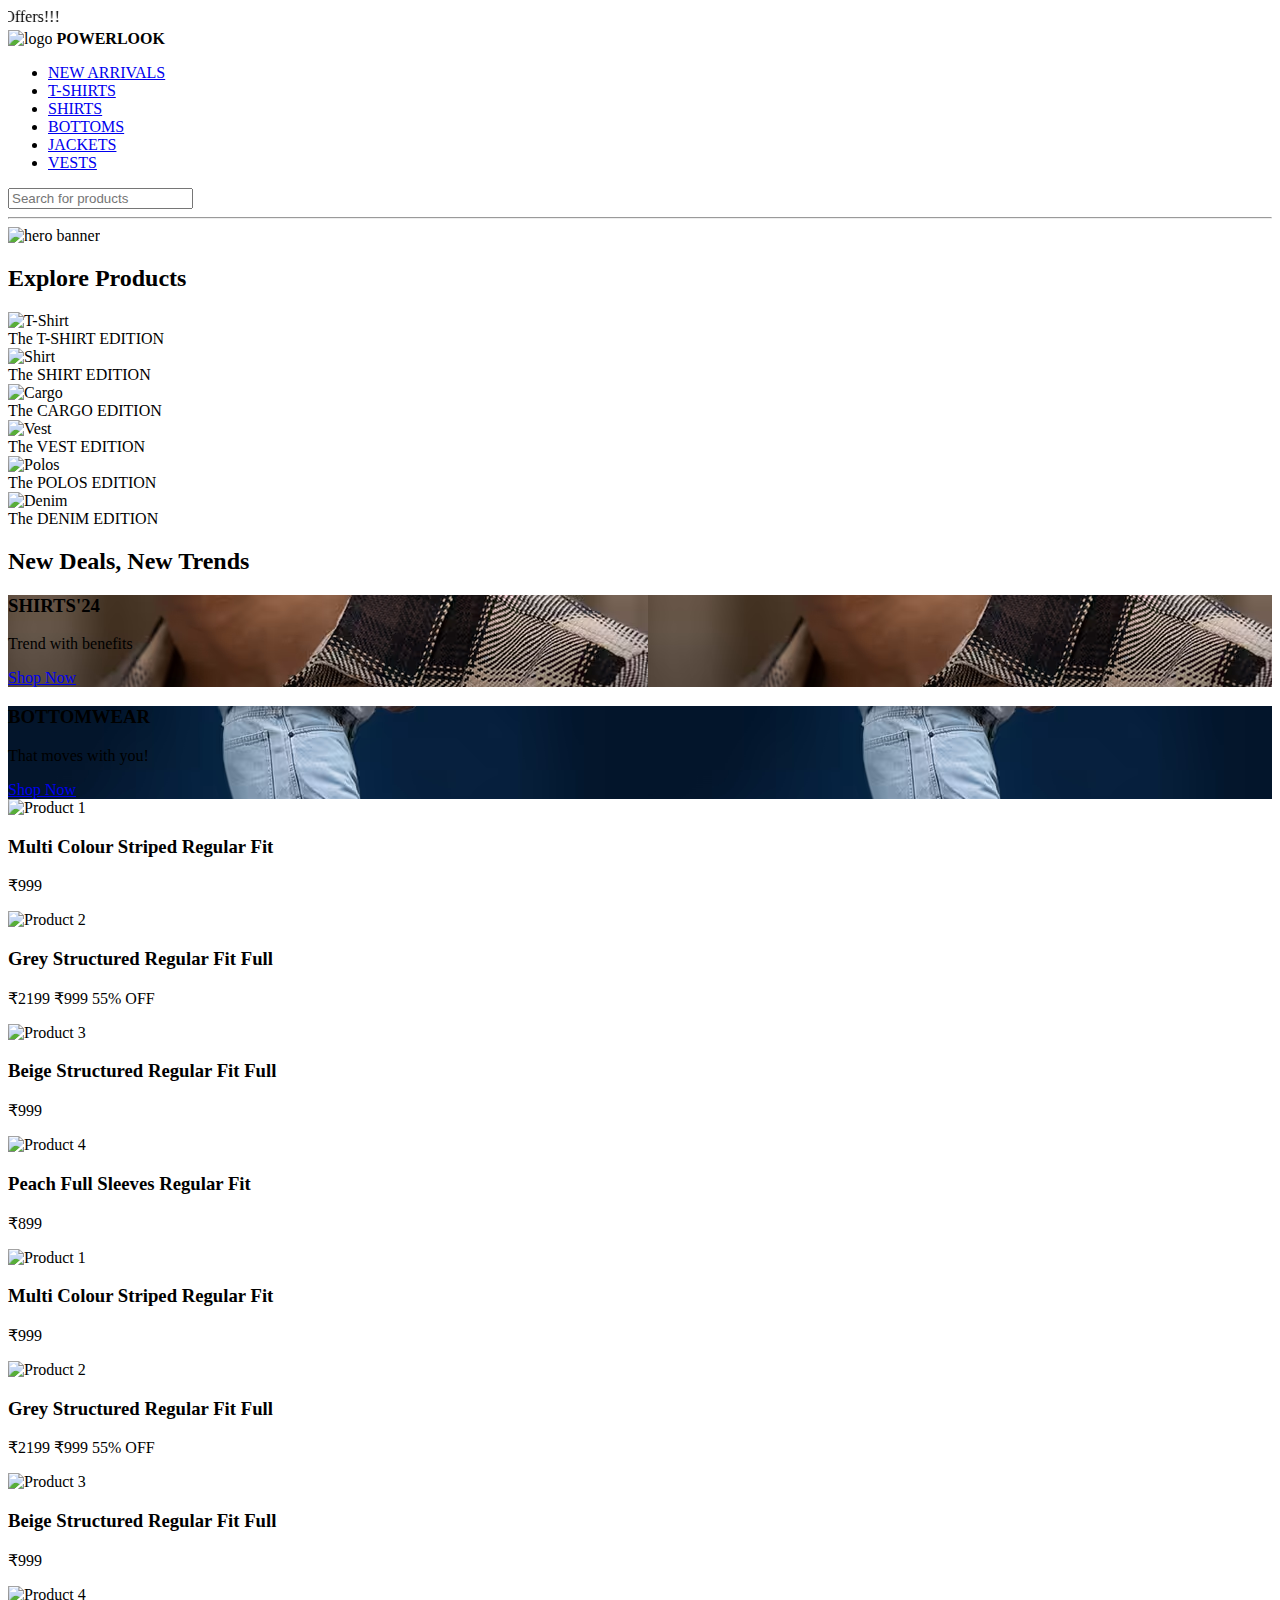
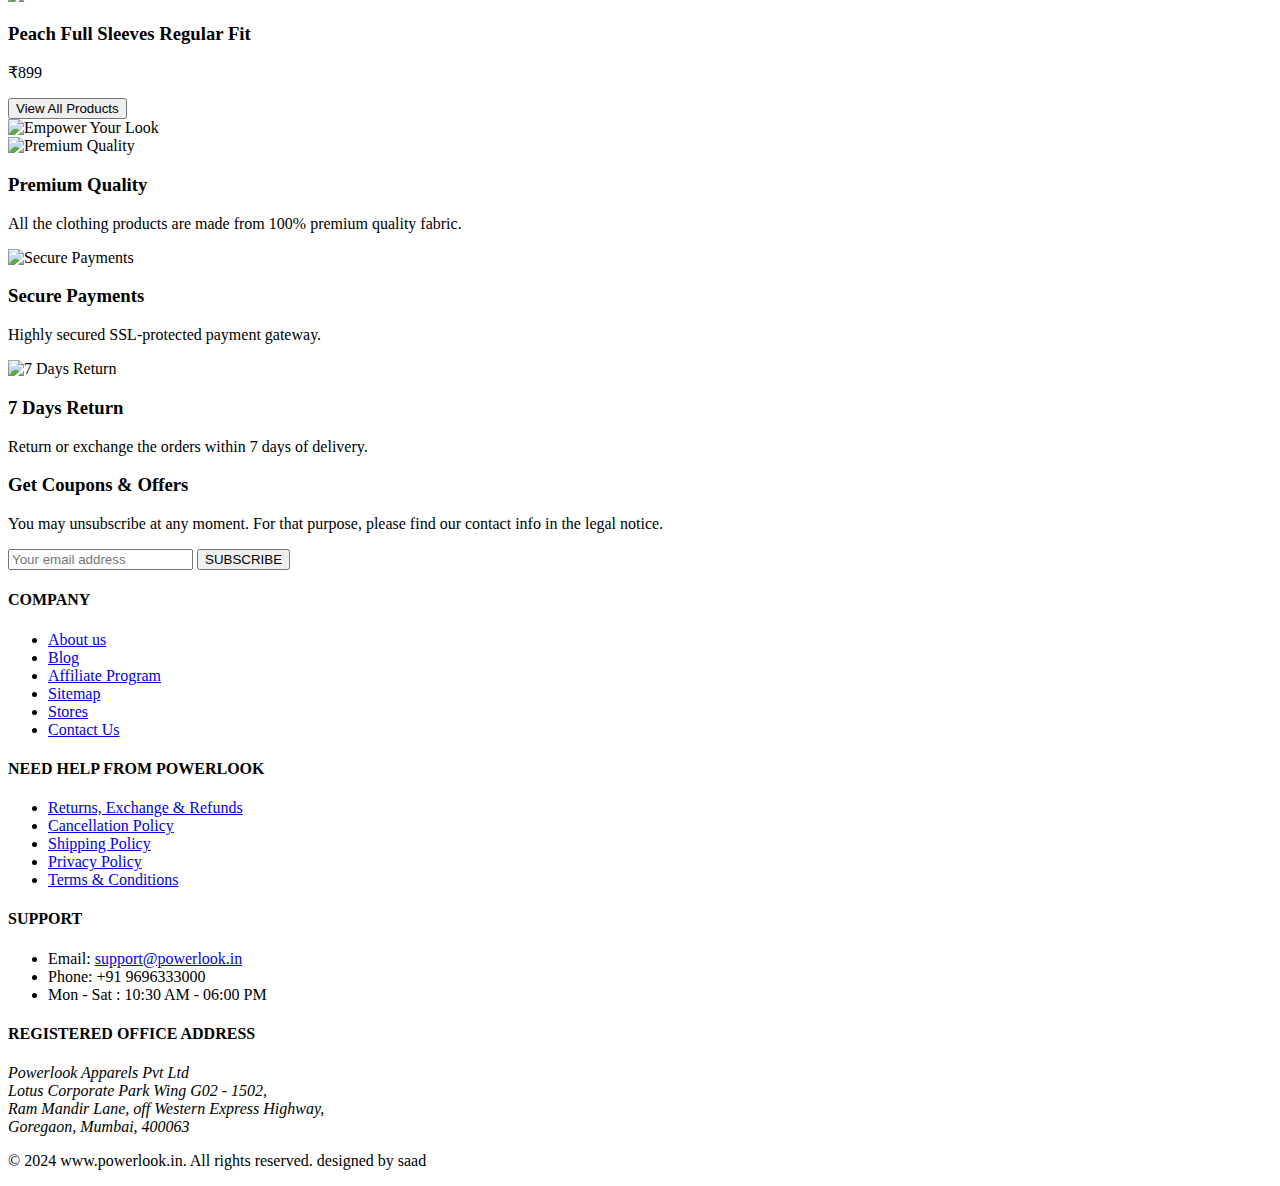
==== index.html @ 3ed66986 "powerlook" ====
<!DOCTYPE html>
<html lang="en">
<head>
    <meta charset="UTF-8">
    <meta name="viewport" content="width=device-width, initial-scale=1.0">
    <link rel="stylesheet" href="https://cdnjs.cloudflare.com/ajax/libs/font-awesome/6.7.1/css/all.min.css" integrity="sha512-5Hs3dF2AEPkpNAR7UiOHba+lRSJNeM2ECkwxUIxC1Q/FLycGTbNapWXB4tP889k5T5Ju8fs4b1P5z/iB4nMfSQ==" crossorigin="anonymous" referrerpolicy="no-referrer" />
    <link rel="stylesheet" href="/2 power look 2/style.css">
     <link rel="stylesheet" href="/2 power look 2/power look icon.png">
    <title>saad power look main page </title>
</head>
<body>
    <!-- marquee -->
    <div id="marquee">
        <marquee behavior="right" direction="right">Download our app & Get exclusive Offers!!!</marquee>
    </div>
     <!-- logo -->
    <nav id="navbar">
        <div id="logo">
            <img src="/2 power look 2/power look icon.png" alt="logo">
            <span><b>POWERLOOK</b></span>
        </div>
        <!-- list item -->
        <ul id="nav-list">
            <li><a href="/2 power look 2/NEWARRIVAL.HTML" target="_blank">NEW ARRIVALS</a></li>
            <li><a href="#">T-SHIRTS  </a></Li>
            <li><a href="#">SHIRTS </a></li>
            <li><a href="#">BOTTOMS</a></li>
            <li><a href="#">JACKETS  </a></li>
            <li><a href="#">VESTS</a></li>
        </ul>

        <!-- icon heart & shopping -->

        <div id="nav-icon">
            <input type="text" placeholder="Search for products">
            <span>  <i class="fa-regular fa-heart"></i></span>
            <span><i class="fa-solid fa-cart-shopping"></i></span>
        </div>
    </nav>
    <div>
        <hr>
    </div>
          <!-- main banner -->
    <div id="hero-banner">
        <img src="/2 power look 2/power look banner 12.jpeg" alt="hero banner">
    </div>

      <!-- explore-products T-Shirt Shirt cargo vest POLOS DENIM -->

    <section class="explore-products">
        <h2>Explore Products</h2>
        <div class="product-grid">
            <div class="product-card">
                <img src="/2 power look 2/col 1.avif" alt="T-Shirt">
                <div class="overlay">The T-SHIRT EDITION</div>
            </div>
            <div class="product-card">
                <img src="/2 power look 2/col 2.avif" alt="Shirt">
                <div class="overlay">The SHIRT EDITION</div>
            </div>
            <div class="product-card">
                <img src="/2 power look 2/power look 2.avif" alt="Cargo">
                <div class="overlay">The CARGO EDITION</div>
            </div>
            <div class="product-card">
                <img src="/2 power look 2/col 4.avif" alt="Vest">
                <div class="overlay">The VEST EDITION</div>
            </div>
            <div class="product-card">
                <img src="/2 power look 2/col 5.avif" alt="Polos">
                <div class="overlay">The POLOS EDITION</div>
            </div>
            <div class="product-card">
                <img src="/2 power look 2/col 6.avif" alt="Denim">
                <div class="overlay">The DENIM EDITION</div>
            </div>
        </div>
    </section>
          <!-- new-deals new-trends  shirts 24 bottomwear -->
    <section class="new-deals">
        <h2>New Deals, New Trends</h2>
        <div class="deals-container">
            <div class="deal-card" style="background-image: url('sec\ big1.avif');">
                <div class="deal-content">
                    <h3>SHIRTS'24</h3>
                    <p>Trend with benefits</p>
                    <a href="#">Shop Now</a>
                </div>
            </div>
            <div class="deal-card" style="background-image: url('sec\ big2.avif');">
                <div class="deal-content">
                    <h3>BOTTOMWEAR</h3>
                    <p>That moves with you!</p>
                    <a href="#">Shop Now</a>
                </div>
            </div>
        </div>
    </section>
                     <!-- products for buyinfg -->
    <section>
        <div class="product-container">
            <div class="product-card">
                <img src="/2 power look 2/sec1.avif" alt="Product 1">
                <h3>Multi Colour Striped Regular Fit</h3>
                <p>₹999</p>
            </div>
            <div class="product-card">
                <img src="/2 power look 2/sec2.avif" alt="Product 2">
                <h3>Grey Structured Regular Fit Full</h3>
                <p><span class="discounted">₹2199</span> ₹999 <span class="discount">55% OFF</span></p>
            </div>
            <div class="product-card">
                <img src="/2 power look 2/sec3.avif" alt="Product 3">
                <h3>Beige Structured Regular Fit Full</h3>
                <p>₹999</p>
            </div>
            <div class="product-card">
                <img src="/2 power look 2/sec4.avif" alt="Product 4">
                <h3>Peach Full Sleeves Regular Fit</h3>
                <p>₹899</p>
            </div>
        </div>

        <div class="product-container">
            <div class="product-card">
                <img src="/2 power look 2/sec5.avif" alt="Product 1">
                <h3>Multi Colour Striped Regular Fit</h3>
                <p>₹999</p>
            </div>
            <div class="product-card">
                <img src="/2 power look 2/sec6.avif" alt="Product 2">
                <h3>Grey Structured Regular Fit Full</h3>
                <p><span class="discounted">₹2199</span> ₹999 <span class="discount">55% OFF</span></p>
            </div>
            <div class="product-card">
                <img src="/2 power look 2/sec7.avif" alt="Product 3">
                <h3>Beige Structured Regular Fit Full</h3>
                <p>₹999</p>
            </div>
            <div class="product-card">
                <img src="/2 power look 2/sec8.avif" alt="Product 4">
                <h3>Peach Full Sleeves Regular Fit</h3>
                <p>₹899</p>
            </div>
        </div>
        <div class="view-all">
            <button>View All Products</button>
        </div>
    </section>

    <section>
        <!-- Banner Section -->
    <div class="banner">
        <img src="/2 power look 2/emmpower look img.jpg" alt="Empower Your Look" class="banner-img">
    </div>

    <!-- Features Section -->
    <div class="features">
        <div class="feature-item">
            <img src="/2 power look 2/quality.svg" alt="Premium Quality" class="feature-icon">
            <h3>Premium Quality</h3>
            <p>All the clothing products are made from 100% premium quality fabric.</p>
        </div>
        <div class="feature-item">
            <img src="/2 power look 2/security.png" alt="Secure Payments" class="feature-icon">
            <h3>Secure Payments</h3>
            <p>Highly secured SSL-protected payment gateway.</p>
        </div>
        <div class="feature-item">
            <img src="/2 power look 2/return.svg" alt="7 Days Return" class="feature-icon">
            <h3>7 Days Return</h3>
            <p>Return or exchange the orders within 7 days of delivery.</p>
        </div>
    </div>
    </section>

    <section>

        <!-- footer section -->
        
    <footer class="footer">
        <div class="newsletter">
            <h3>Get Coupons & Offers</h3>
            <p>You may unsubscribe at any moment. For that purpose, please find our contact info in the legal notice.</p>
            <form>
                <input type="email" placeholder="Your email address" required>
                <button type="submit">SUBSCRIBE</button>
            </form>
        </div>
        <div class="footer-links">
            <div class="footer-column">
                <h4>COMPANY</h4>
                <ul>
                    <li><a href="#">About us</a></li>
                    <li><a href="#">Blog</a></li>
                    <li><a href="#">Affiliate Program</a></li>
                    <li><a href="#">Sitemap</a></li>
                    <li><a href="#">Stores</a></li>
                    <li><a href="#">Contact Us</a></li>
                </ul>
            </div>
            <div class="footer-column">
                <h4>NEED HELP FROM POWERLOOK</h4>
                <ul>
                    <li><a href="#">Returns, Exchange & Refunds</a></li>
                    <li><a href="#">Cancellation Policy</a></li>
                    <li><a href="#">Shipping Policy</a></li>
                    <li><a href="#">Privacy Policy</a></li>
                    <li><a href="#">Terms & Conditions</a></li>
                </ul>
            </div>
            <div class="footer-column">
                <h4>SUPPORT</h4>
                <ul>
                    <li>Email: <a href="mailto:support@powerlook.in">support@powerlook.in</a></li>
                    <li>Phone: +91 9696333000</li>
                    <li>Mon - Sat : 10:30 AM - 06:00 PM</li>
                </ul>
            </div>
            <div class="footer-column">
                <h4>REGISTERED OFFICE ADDRESS</h4>
                <address>
                    Powerlook Apparels Pvt Ltd<br>
                    Lotus Corporate Park Wing G02 - 1502,<br>
                    Ram Mandir Lane, off Western Express Highway,<br>
                    Goregaon, Mumbai, 400063
                </address>
            </div>
        </div>
        <div class="footer-bottom">
            <p>© 2024 www.powerlook.in. All rights reserved. designed by saad </p>
        </div>
    </footer>

    </section>
</body>
</html>
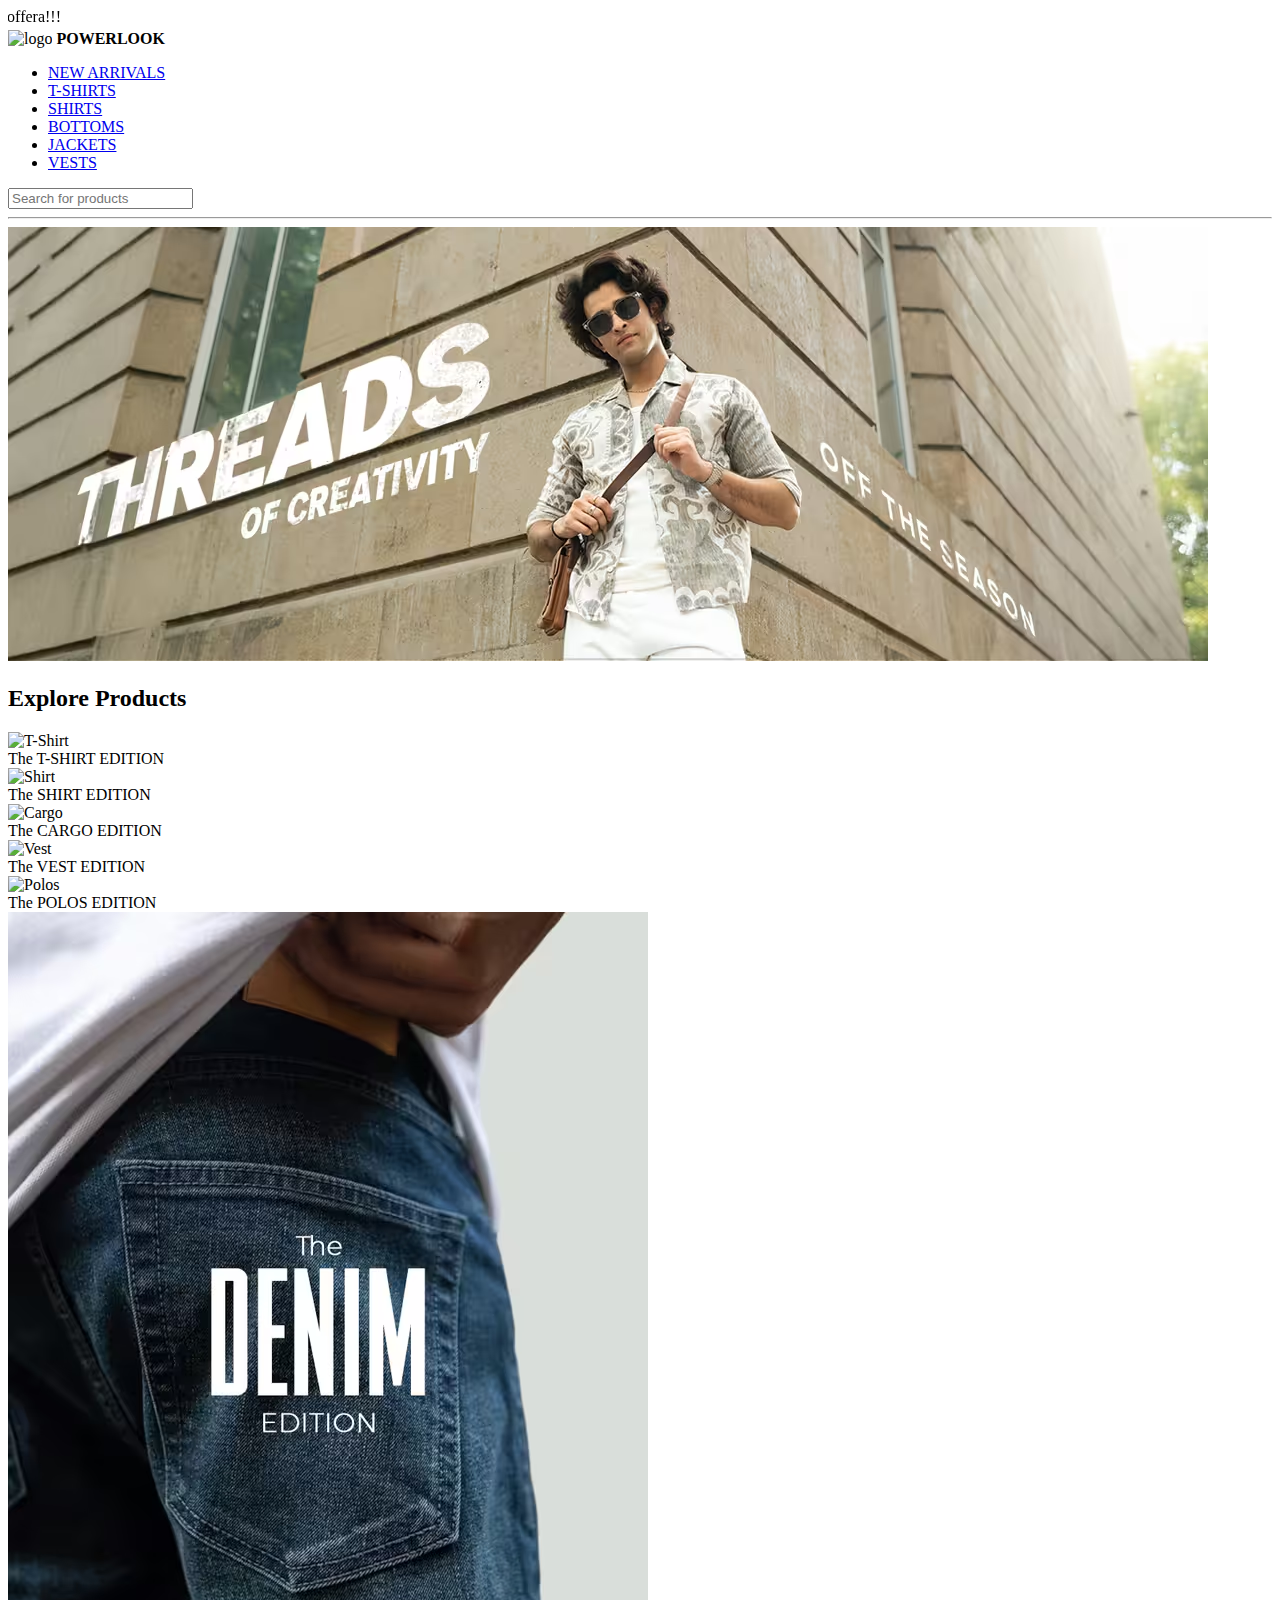
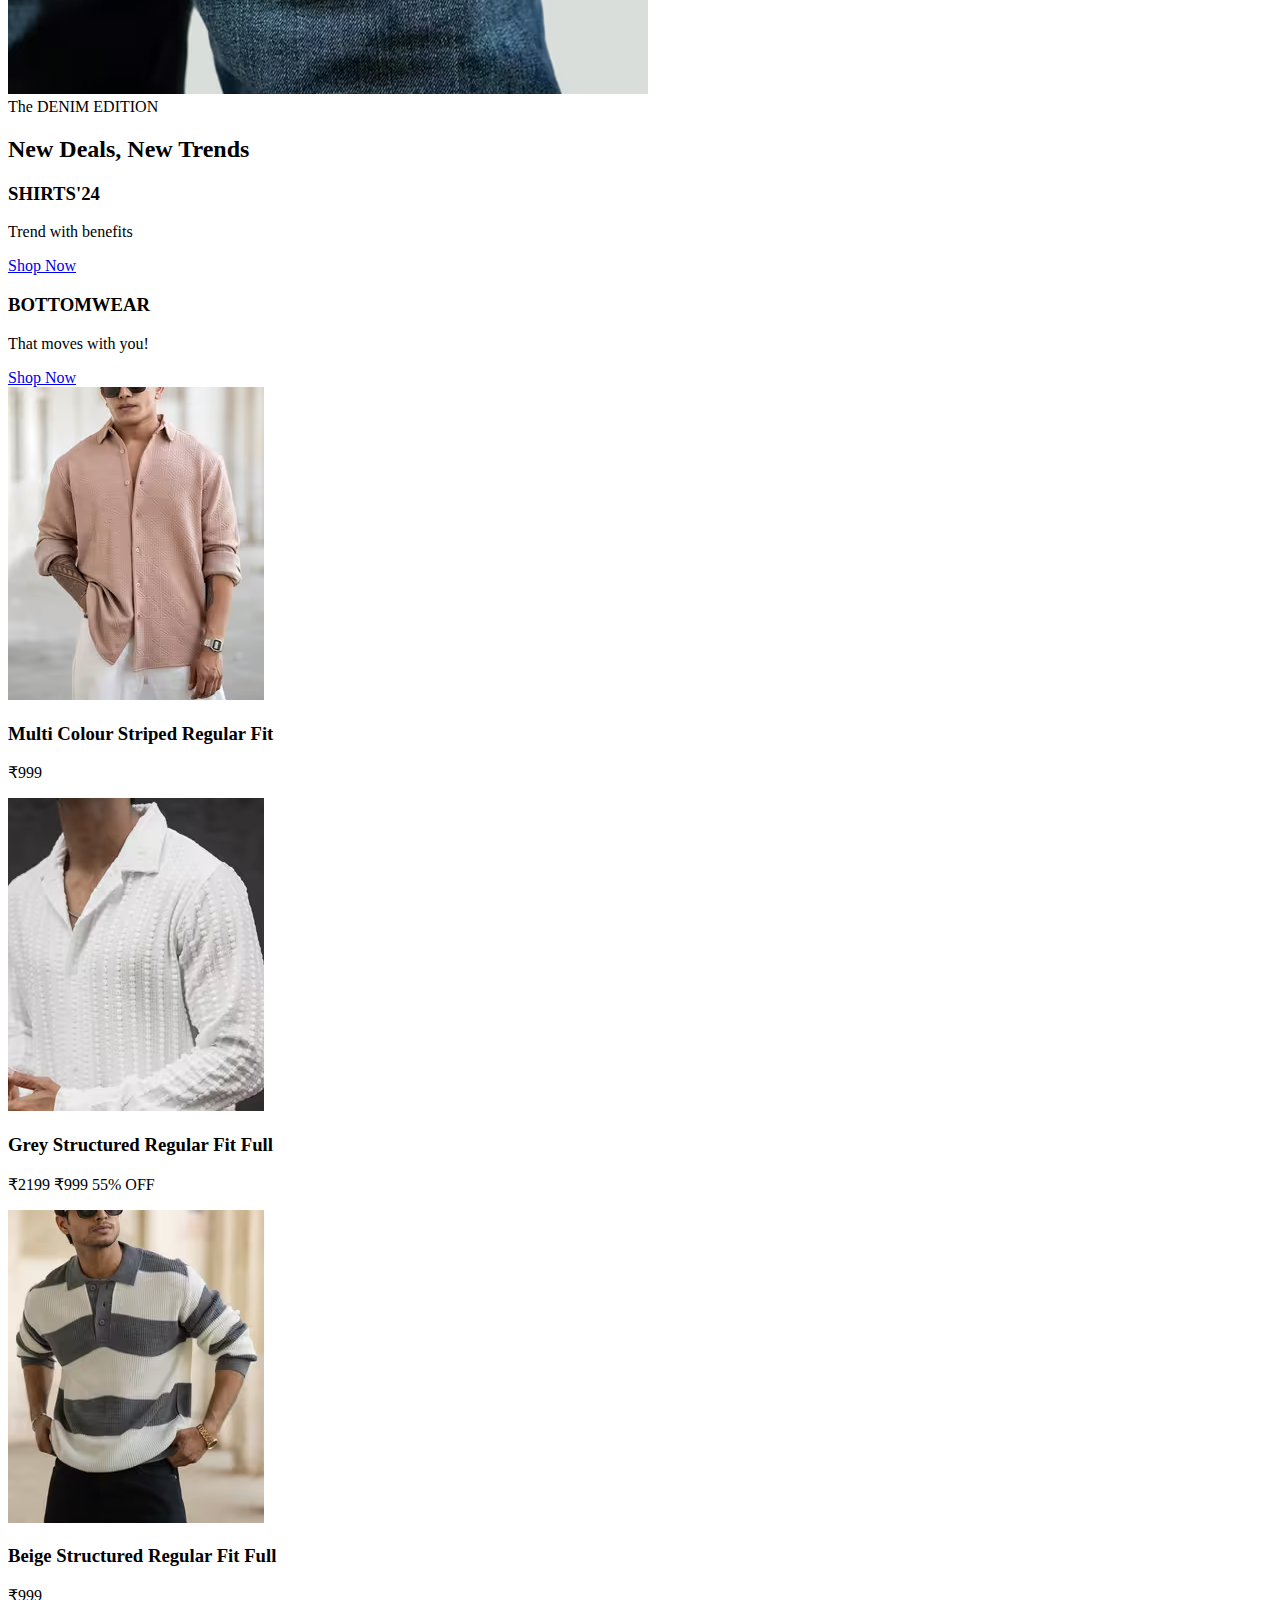
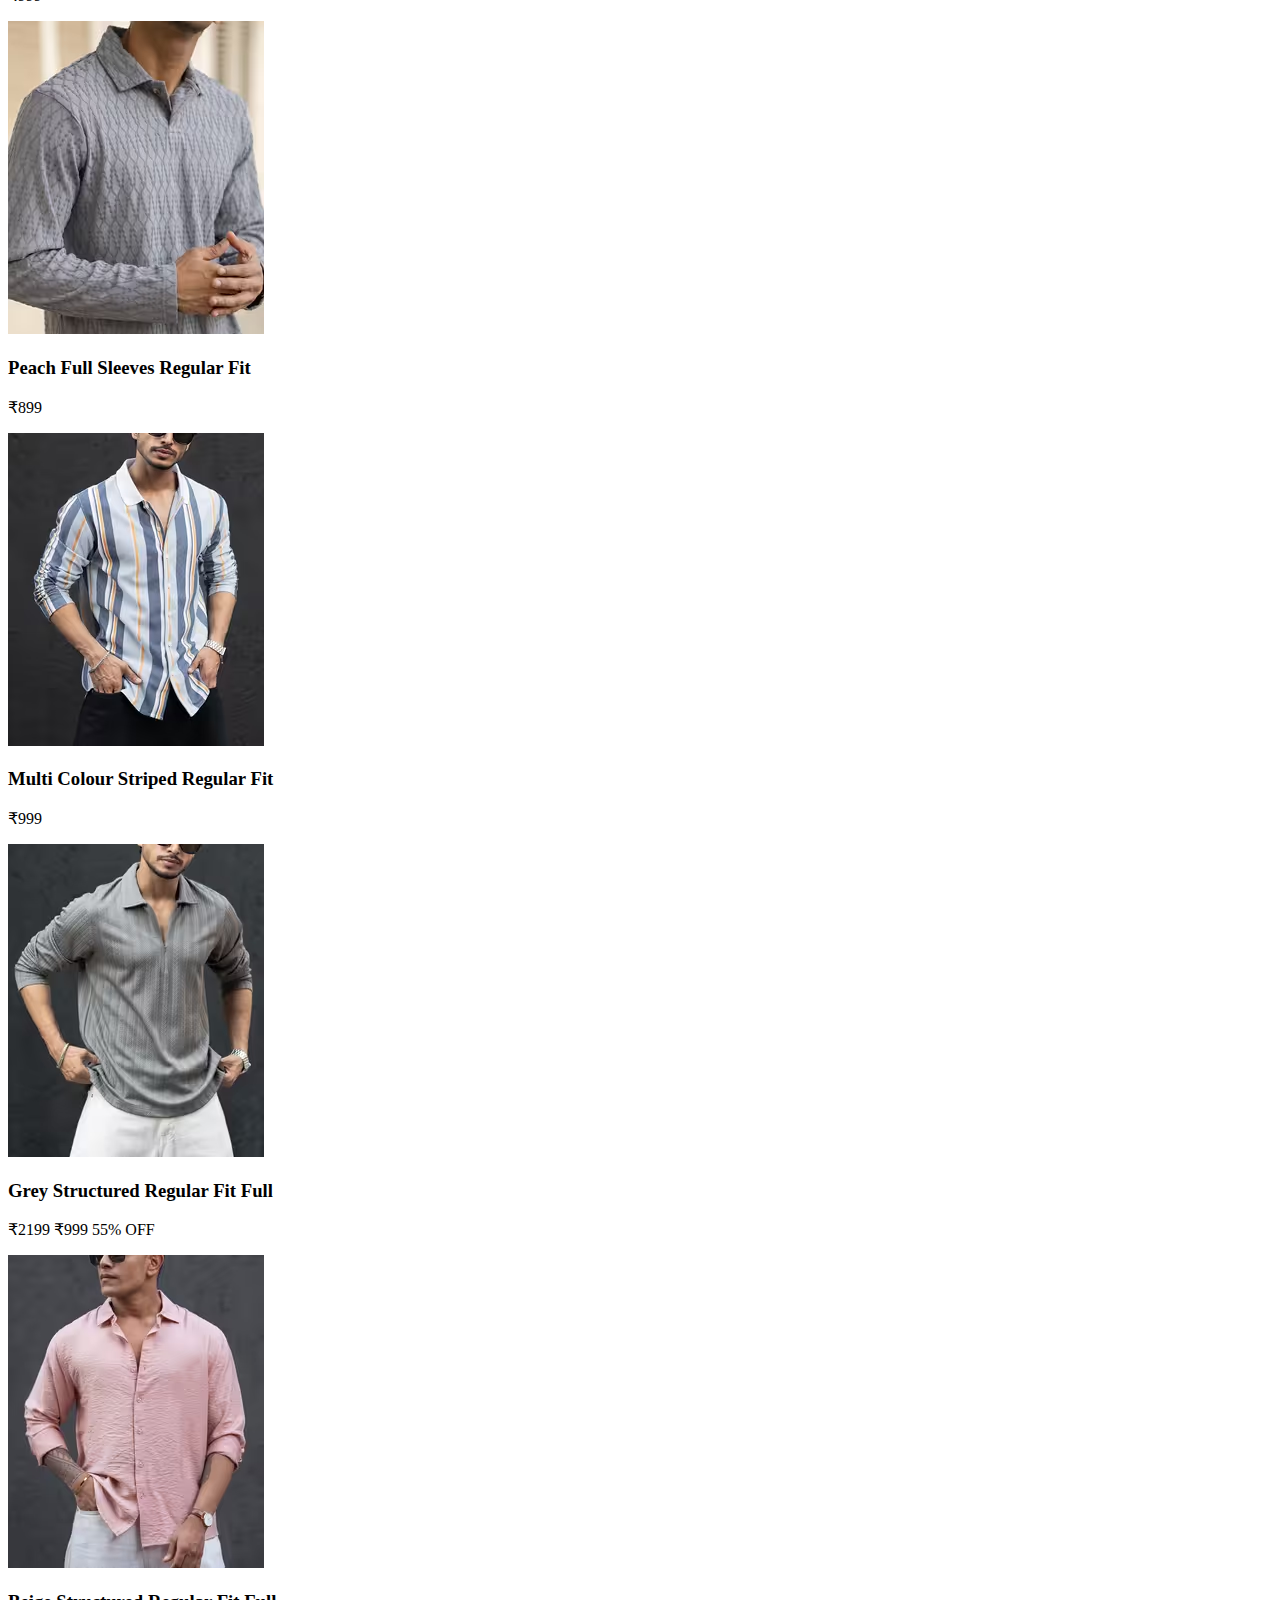
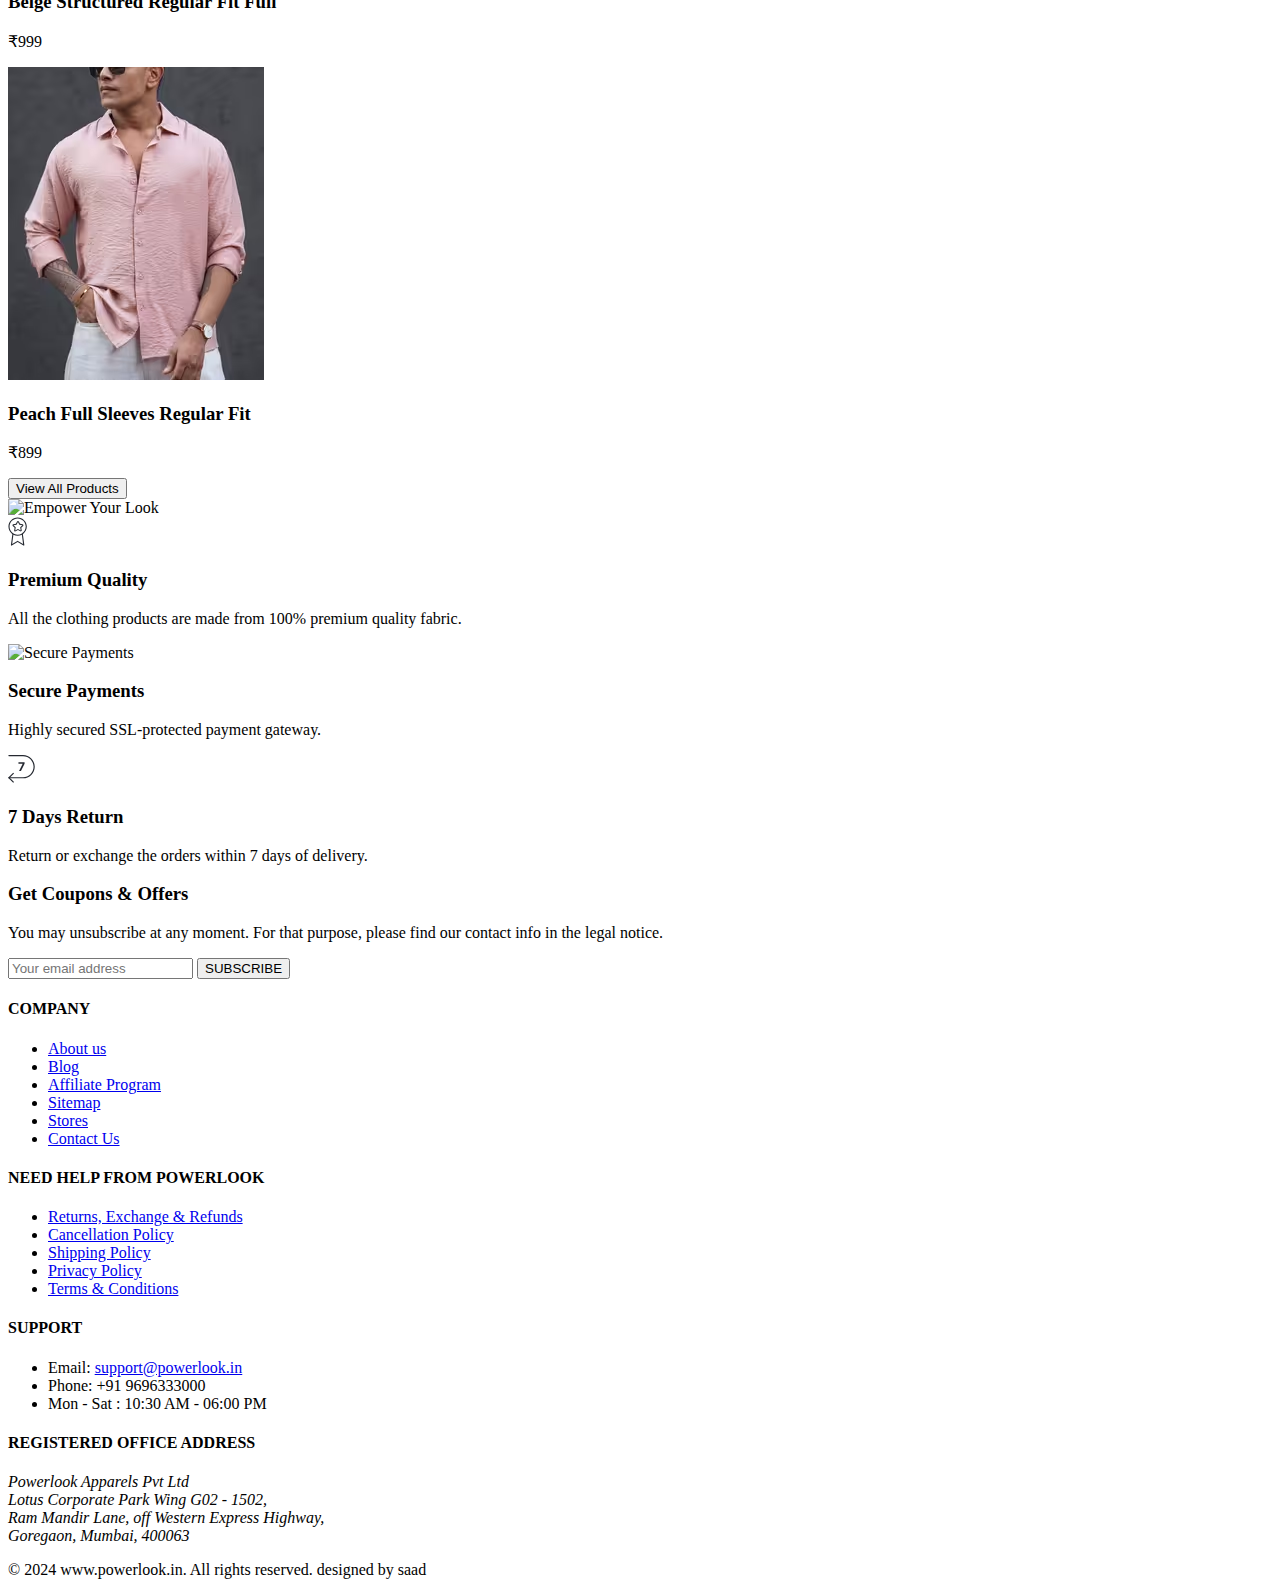
==== commit dd92ad7e: "commit" ====
--- a/index.html
+++ b/index.html
@@ -3,80 +3,72 @@
 <head>
     <meta charset="UTF-8">
     <meta name="viewport" content="width=device-width, initial-scale=1.0">
+    <link rel="stylesheet" href="/2 power look 2/style.css">
     <link rel="stylesheet" href="https://cdnjs.cloudflare.com/ajax/libs/font-awesome/6.7.1/css/all.min.css" integrity="sha512-5Hs3dF2AEPkpNAR7UiOHba+lRSJNeM2ECkwxUIxC1Q/FLycGTbNapWXB4tP889k5T5Ju8fs4b1P5z/iB4nMfSQ==" crossorigin="anonymous" referrerpolicy="no-referrer" />
-    <link rel="stylesheet" href="/2 power look 2/style.css">
-     <link rel="stylesheet" href="/2 power look 2/power look icon.png">
-    <title>saad power look main page </title>
+    <title>power look</title>
 </head>
 <body>
-    <!-- marquee -->
     <div id="marquee">
-        <marquee behavior="right" direction="right">Download our app & Get exclusive Offers!!!</marquee>
-    </div>
-     <!-- logo -->
+        <marquee behavior="right" direction="right">Download our app & Get exclusive offera!!!</marquee>
+    </div>
+
     <nav id="navbar">
         <div id="logo">
-            <img src="/2 power look 2/power look icon.png" alt="logo">
+            <img src="power logo.avif" alt="logo">
             <span><b>POWERLOOK</b></span>
         </div>
-        <!-- list item -->
         <ul id="nav-list">
-            <li><a href="/2 power look 2/NEWARRIVAL.HTML" target="_blank">NEW ARRIVALS</a></li>
+            <li><a href="#">NEW ARRIVALS </a></li>
             <li><a href="#">T-SHIRTS  </a></Li>
             <li><a href="#">SHIRTS </a></li>
             <li><a href="#">BOTTOMS</a></li>
             <li><a href="#">JACKETS  </a></li>
             <li><a href="#">VESTS</a></li>
         </ul>
-
-        <!-- icon heart & shopping -->
-
         <div id="nav-icon">
             <input type="text" placeholder="Search for products">
-            <span>  <i class="fa-regular fa-heart"></i></span>
+            <span><i class="fa-solid fa-heart"></i></span>
             <span><i class="fa-solid fa-cart-shopping"></i></span>
         </div>
     </nav>
     <div>
         <hr>
     </div>
-          <!-- main banner -->
+
     <div id="hero-banner">
-        <img src="/2 power look 2/power look banner 12.jpeg" alt="hero banner">
-    </div>
-
-      <!-- explore-products T-Shirt Shirt cargo vest POLOS DENIM -->
+        <img src="power hero banner.avif" alt="hero banner">
+    </div>
 
     <section class="explore-products">
         <h2>Explore Products</h2>
         <div class="product-grid">
             <div class="product-card">
-                <img src="/2 power look 2/col 1.avif" alt="T-Shirt">
+                <img src="col 1.avif" alt="T-Shirt">
                 <div class="overlay">The T-SHIRT EDITION</div>
             </div>
             <div class="product-card">
-                <img src="/2 power look 2/col 2.avif" alt="Shirt">
+                <img src="col 2.avif" alt="Shirt">
                 <div class="overlay">The SHIRT EDITION</div>
             </div>
             <div class="product-card">
-                <img src="/2 power look 2/power look 2.avif" alt="Cargo">
+                <img src="col 3.avif" alt="Cargo">
                 <div class="overlay">The CARGO EDITION</div>
             </div>
             <div class="product-card">
-                <img src="/2 power look 2/col 4.avif" alt="Vest">
+                <img src="col 4.avif" alt="Vest">
                 <div class="overlay">The VEST EDITION</div>
             </div>
             <div class="product-card">
-                <img src="/2 power look 2/col 5.avif" alt="Polos">
+                <img src="col 5.avif" alt="Polos">
                 <div class="overlay">The POLOS EDITION</div>
             </div>
             <div class="product-card">
-                <img src="/2 power look 2/col 6.avif" alt="Denim">
+                <img src="col 6.avif" alt="Denim">
                 <div class="overlay">The DENIM EDITION</div>
             </div>
         </div>
     </section>
-          <!-- new-deals new-trends  shirts 24 bottomwear -->
+
     <section class="new-deals">
         <h2>New Deals, New Trends</h2>
         <div class="deals-container">
@@ -96,26 +88,26 @@
             </div>
         </div>
     </section>
-                     <!-- products for buyinfg -->
+
     <section>
         <div class="product-container">
             <div class="product-card">
-                <img src="/2 power look 2/sec1.avif" alt="Product 1">
+                <img src="sec1.avif" alt="Product 1">
                 <h3>Multi Colour Striped Regular Fit</h3>
                 <p>₹999</p>
             </div>
             <div class="product-card">
-                <img src="/2 power look 2/sec2.avif" alt="Product 2">
+                <img src="sec2.avif" alt="Product 2">
                 <h3>Grey Structured Regular Fit Full</h3>
                 <p><span class="discounted">₹2199</span> ₹999 <span class="discount">55% OFF</span></p>
             </div>
             <div class="product-card">
-                <img src="/2 power look 2/sec3.avif" alt="Product 3">
+                <img src="sec3.avif" alt="Product 3">
                 <h3>Beige Structured Regular Fit Full</h3>
                 <p>₹999</p>
             </div>
             <div class="product-card">
-                <img src="/2 power look 2/sec4.avif" alt="Product 4">
+                <img src="sec4.avif" alt="Product 4">
                 <h3>Peach Full Sleeves Regular Fit</h3>
                 <p>₹899</p>
             </div>
@@ -123,22 +115,22 @@
 
         <div class="product-container">
             <div class="product-card">
-                <img src="/2 power look 2/sec5.avif" alt="Product 1">
+                <img src="sec5.avif" alt="Product 1">
                 <h3>Multi Colour Striped Regular Fit</h3>
                 <p>₹999</p>
             </div>
             <div class="product-card">
-                <img src="/2 power look 2/sec6.avif" alt="Product 2">
+                <img src="sec6.avif" alt="Product 2">
                 <h3>Grey Structured Regular Fit Full</h3>
                 <p><span class="discounted">₹2199</span> ₹999 <span class="discount">55% OFF</span></p>
             </div>
             <div class="product-card">
-                <img src="/2 power look 2/sec7.avif" alt="Product 3">
+                <img src="sec7.avif" alt="Product 3">
                 <h3>Beige Structured Regular Fit Full</h3>
                 <p>₹999</p>
             </div>
             <div class="product-card">
-                <img src="/2 power look 2/sec8.avif" alt="Product 4">
+                <img src="sec8.avif" alt="Product 4">
                 <h3>Peach Full Sleeves Regular Fit</h3>
                 <p>₹899</p>
             </div>
@@ -151,23 +143,23 @@
     <section>
         <!-- Banner Section -->
     <div class="banner">
-        <img src="/2 power look 2/emmpower look img.jpg" alt="Empower Your Look" class="banner-img">
+        <img src="empower.avif" alt="Empower Your Look" class="banner-img">
     </div>
 
     <!-- Features Section -->
     <div class="features">
         <div class="feature-item">
-            <img src="/2 power look 2/quality.svg" alt="Premium Quality" class="feature-icon">
+            <img src="quality.svg" alt="Premium Quality" class="feature-icon">
             <h3>Premium Quality</h3>
             <p>All the clothing products are made from 100% premium quality fabric.</p>
         </div>
         <div class="feature-item">
-            <img src="/2 power look 2/security.png" alt="Secure Payments" class="feature-icon">
+            <img src="security.png" alt="Secure Payments" class="feature-icon">
             <h3>Secure Payments</h3>
             <p>Highly secured SSL-protected payment gateway.</p>
         </div>
         <div class="feature-item">
-            <img src="/2 power look 2/return.svg" alt="7 Days Return" class="feature-icon">
+            <img src="return.svg" alt="7 Days Return" class="feature-icon">
             <h3>7 Days Return</h3>
             <p>Return or exchange the orders within 7 days of delivery.</p>
         </div>
@@ -175,8 +167,6 @@
     </section>
 
     <section>
-
-        <!-- footer section -->
         
     <footer class="footer">
         <div class="newsletter">
@@ -228,7 +218,7 @@
             </div>
         </div>
         <div class="footer-bottom">
-            <p>© 2024 www.powerlook.in. All rights reserved. designed by saad </p>
+            <p>© 2024 www.powerlook.in. All rights reserved. designed by saad</p>
         </div>
     </footer>
 
